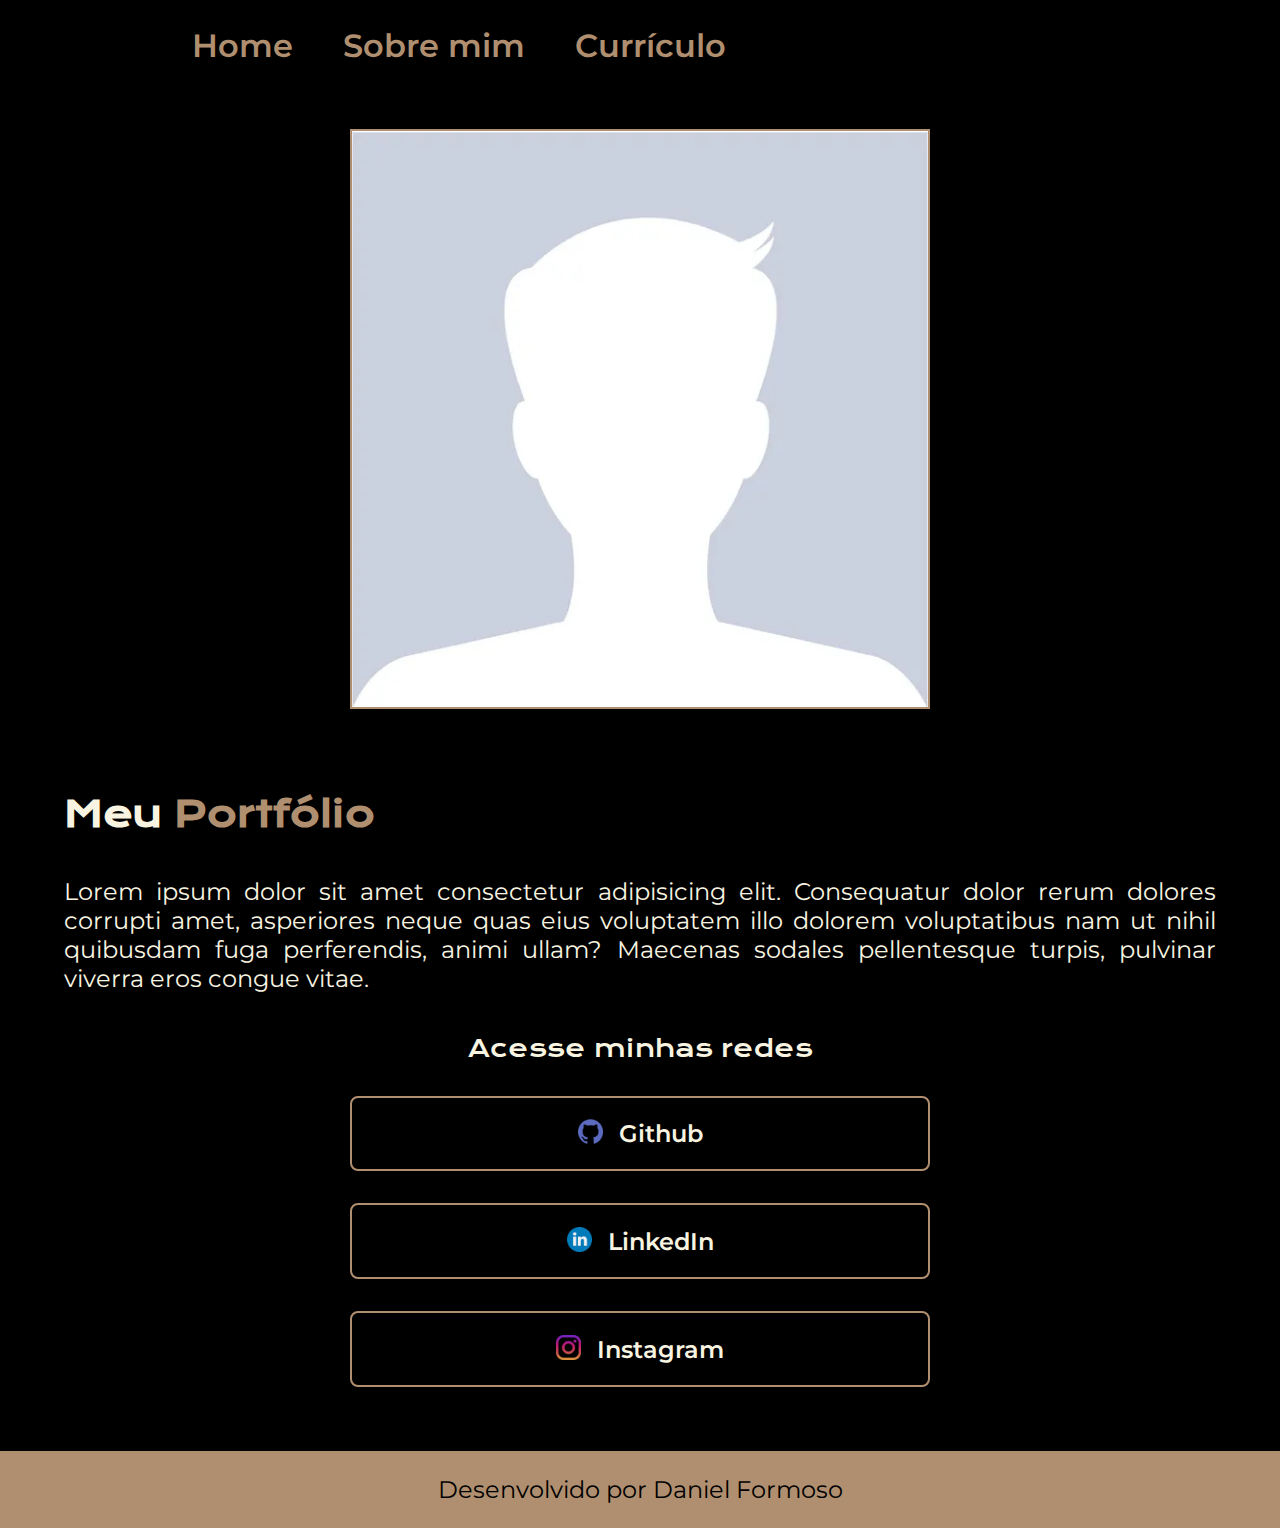
==== projeto_portfolio/index.html @ 9f738426 "Add files via upload" ====
<!DOCTYPE html>
<html lang="pt-br">
<head>
    <meta charset="UTF-8">
    <meta name="viewport" content="width=device-width, initial-scale=1.0">
    <title>Portifólio</title>
    <link rel="stylesheet" href="./styles/style.css">
    <link rel="stylesheet" href="./styles/header_footer.css">
</head>
<body>
    <header class="cabecalho">
        <nav class="cabecalho__menu">
            <a class="cabecalho__menu__link" href="">Home</a>
            <a class="cabecalho__menu__link" href="about.html">Sobre mim</a>
            <a class="cabecalho__menu__link" href="curriculo.html">Currículo</a>
        </nav>
    </header>

    <main class="apresentacao">
        <section class="apresentacao__conteudo">
            <h1 class="apresentacao__conteudo__titulo">Meu <strong class="destaque-titulo">Portfólio</strong></h1>
            <p class="apresentacao__conteudo__texto">
                Lorem ipsum dolor sit amet consectetur adipisicing elit. Consequatur dolor rerum dolores corrupti amet, asperiores neque quas eius voluptatem illo dolorem voluptatibus nam ut nihil quibusdam fuga perferendis, animi ullam? Maecenas sodales pellentesque turpis, pulvinar viverra eros congue vitae.
            </p>
            <div class="apresentacao__links">
                <h2 class="apresentacao__links__subtitulo">Acesse minhas redes</h2>
                <a class="apresentacao__links__navegacao" href="https://github.com/Daniel-Formoso">
                    <img class="apresentacao__links__link__logo" src="./assets/github.png" alt="Logo Github">
                    Github
                </a>
                <a class="apresentacao__links__navegacao" href="https://linkedin.com/in/daniel-formoso-7943271b5/">
                    <img class="apresentacao__links__link__logo" src="./assets/linkedin.png" alt="Logo LinkedIn">
                    LinkedIn
                </a>
                <a class="apresentacao__links__navegacao" href="#">
                    <img class="apresentacao__links__link__logo" src="./assets/instagram.png" alt="Logo Instagram">
                    Instagram
                </a>
            </div>
        </section>
        <img class="apresentacao__imagem" src="./assets/imagem.JPG" alt="Foto Daniel">
    </main>

    <footer class="rodape">
        <p>Desenvolvido por Daniel Formoso</p>
    </footer>
</body>
</html>
---- projeto_portfolio/styles/style.css ----
.destaque-titulo {
    color: var(--cor-terciaria);
}

.apresentacao {
    padding: 5% 15%;
    display: flex;
    justify-content: space-between;
    align-items: center;
    gap: 82px;
}

.apresentacao__conteudo {
    width: 50%;
    display: flex;
    flex-direction: column;
    gap: 40px;
}

.apresentacao__conteudo__titulo {
    font-size: 2.25rem;
    font-family: var(--fonte-primaria);
}

.apresentacao__conteudo__texto {
    font-size: 1.5rem;
    font-family: var(--fonte-secundaria);
    text-align: justify;
}

.apresentacao__links {
    display: flex;
    flex-direction: column;
    align-items: center;
    justify-content: space-between;
    gap: 32px;
}

.apresentacao__links__subtitulo {
    font-family:var(--fonte-primaria);
    font-weight: 400;
    font-size: 1.5rem;
}

.apresentacao__links__navegacao {
    display: flex;
    justify-content: center;
    gap: 16px;
    border: 2px solid var(--cor-terciaria);
    width: 50%;
    text-align: center;
    border-radius: 8px;
    font-size: 1.5rem;
    font-weight: 600;
    padding: 1.34rem 0;
    text-decoration: none;
    color: var(--cor-secundaria);
    font-family: var(--fonte-secundaria);
}

.apresentacao__links__link__logo {
    max-width: 30px;
    max-height: 25px;
}

.apresentacao__links__navegacao:hover {
    background-color: var(--cor-hover);
}

.apresentacao__imagem {
    width: 50%;
    border: 2px solid var(--cor-terciaria);
}


@media (max-width: 1290px){
    .apresentacao {
        flex-direction: column-reverse;
        padding: 5%;
    }

    .apresentacao__conteudo {
        width: auto;
    }

    .apresentacao__conteudo__curriculo {
        display: flex;
    }

}
---- projeto_portfolio/styles/header_footer.css ----
@import url('https://fonts.googleapis.com/css2?family=Krona+One&family=Montserrat:ital,wght@0,100..900;1,100..900&display=swap');

:root {
    --cor-primaria: #000000;
    --cor-secundaria: #F8F4E1;
    --cor-terciaria: #AF8F6F;
    --cor-hover:  #543310;

    --fonte-primaria:  "Krona One", sans-serif;
    --fonte-secundaria: "Montserrat", sans-serif;
}

* {
    margin: 0;
    padding: 0;
}

body {
    /* height: 100vh; */
    box-sizing: border-box;
    background-color: var(--cor-primaria);
    color: var(--cor-secundaria);
}

.cabecalho {
    /* padding: top right bottom left; */
    padding: 2% 0% 0% 15%
}

.cabecalho__menu {
    /* inicializar o flex-box */
    display: flex;
    gap: 80px;
}

.cabecalho__menu__link {
    text-decoration: none;
    font-family: var(--fonte-secundaria);
    font-size: 1.5rem;
    font-weight: 600;
    color: var(--cor-terciaria);  
}

.cabecalho__menu__link:hover {
    color: var(--cor-hover);
}

.rodape {
    text-align: center;
    padding: 1.5rem;
    background-color: var(--cor-terciaria);
    color: var(--cor-primaria);
    font-family: var(--fonte-secundaria);
    font-size: 1.5rem;
    font-weight: 400;
}


@media (max-width: 1200px) {
    .cabecalho {
        padding: 6%;
    }

    .cabecalho__menu {
        justify-content: center;
        gap: 15px;
    }

    .cabecalho__menu__link {
        font-size: 1rem;
    }
}

@media only screen and (min-width: 1024px) and (max-width: 1366px) {
    .cabecalho__menu {
        gap: 50px;
    }

    .cabecalho__menu__link {
        font-size: 2rem;
    }
}
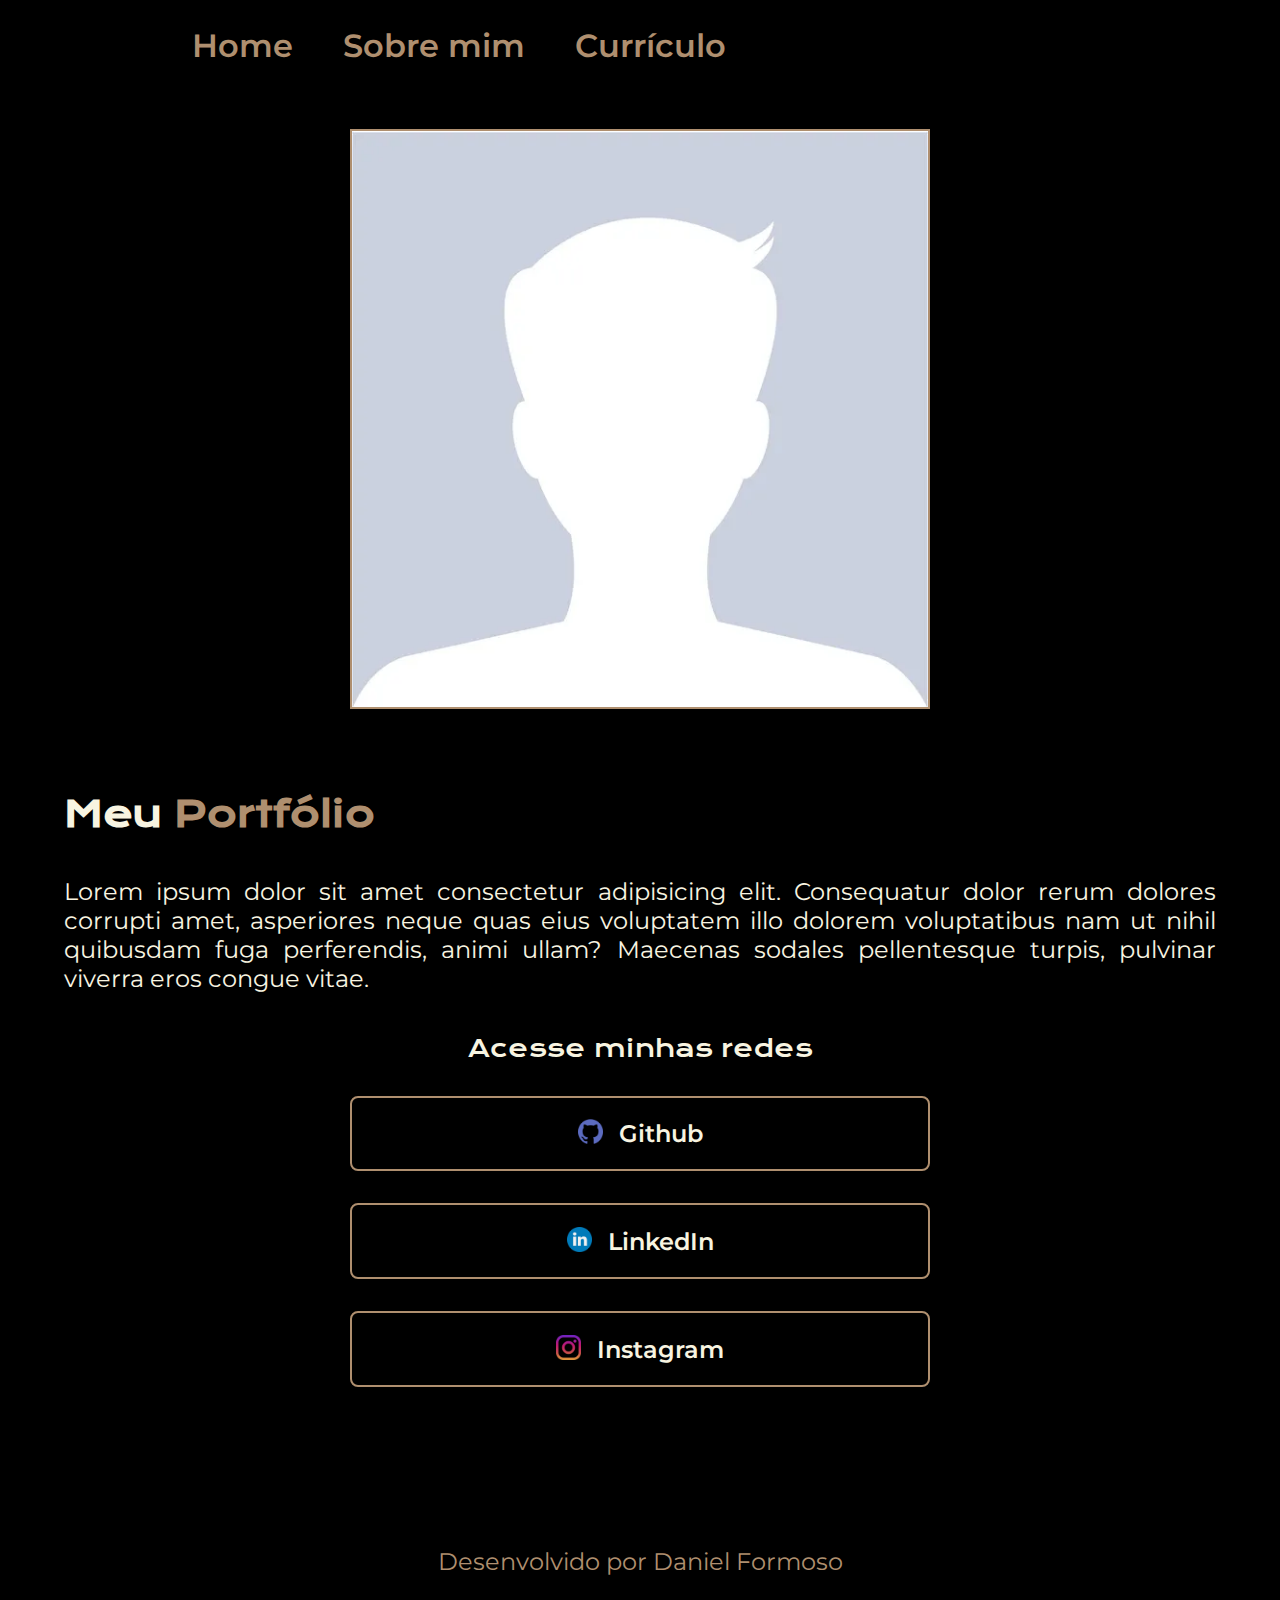
==== commit 8a7dcbad: "Add files via upload" ====
--- a/projeto_portfolio/index.html
+++ b/projeto_portfolio/index.html
@@ -42,7 +42,7 @@
     </main>
 
     <footer class="rodape">
-        <p>Desenvolvido por Daniel Formoso</p>
+        <p class="rodape__texto">Desenvolvido por Daniel Formoso</p>
     </footer>
 </body>
 </html>--- a/projeto_portfolio/styles/header_footer.css
+++ b/projeto_portfolio/styles/header_footer.css
@@ -45,7 +45,7 @@
     color: var(--cor-hover);
 }
 
-.rodape {
+/* .rodape {
     text-align: center;
     padding: 1.5rem;
     background-color: var(--cor-terciaria);
@@ -53,6 +53,41 @@
     font-family: var(--fonte-secundaria);
     font-size: 1.5rem;
     font-weight: 400;
+} */
+
+.rodape {
+    padding: 4em;
+    color: var(--cor-terciaria);
+    text-align: center;
+    font-family: var(--fonte-secundaria);
+    font-size: 1.5rem;
+    position: relative;
+    transition: background-color 0.5s ease;
+}
+
+.rodape__texto {
+    transition: color 0.3s ease;
+    position: relative;
+    overflow: hidden;
+}
+
+.rodape__texto::after {
+    content: "Desenvolvedor Front-end";
+    position: absolute;
+    top: 0;
+    left: 0;
+    right: 0;
+    opacity: 0;
+    transition: opacity 0.3s ease;
+    color: var(--cor-terciaria);
+}
+
+.rodape:hover .rodape__texto {
+     color: transparent;
+}
+
+.rodape:hover .rodape__texto::after {
+    opacity: 1;
 }
 
 
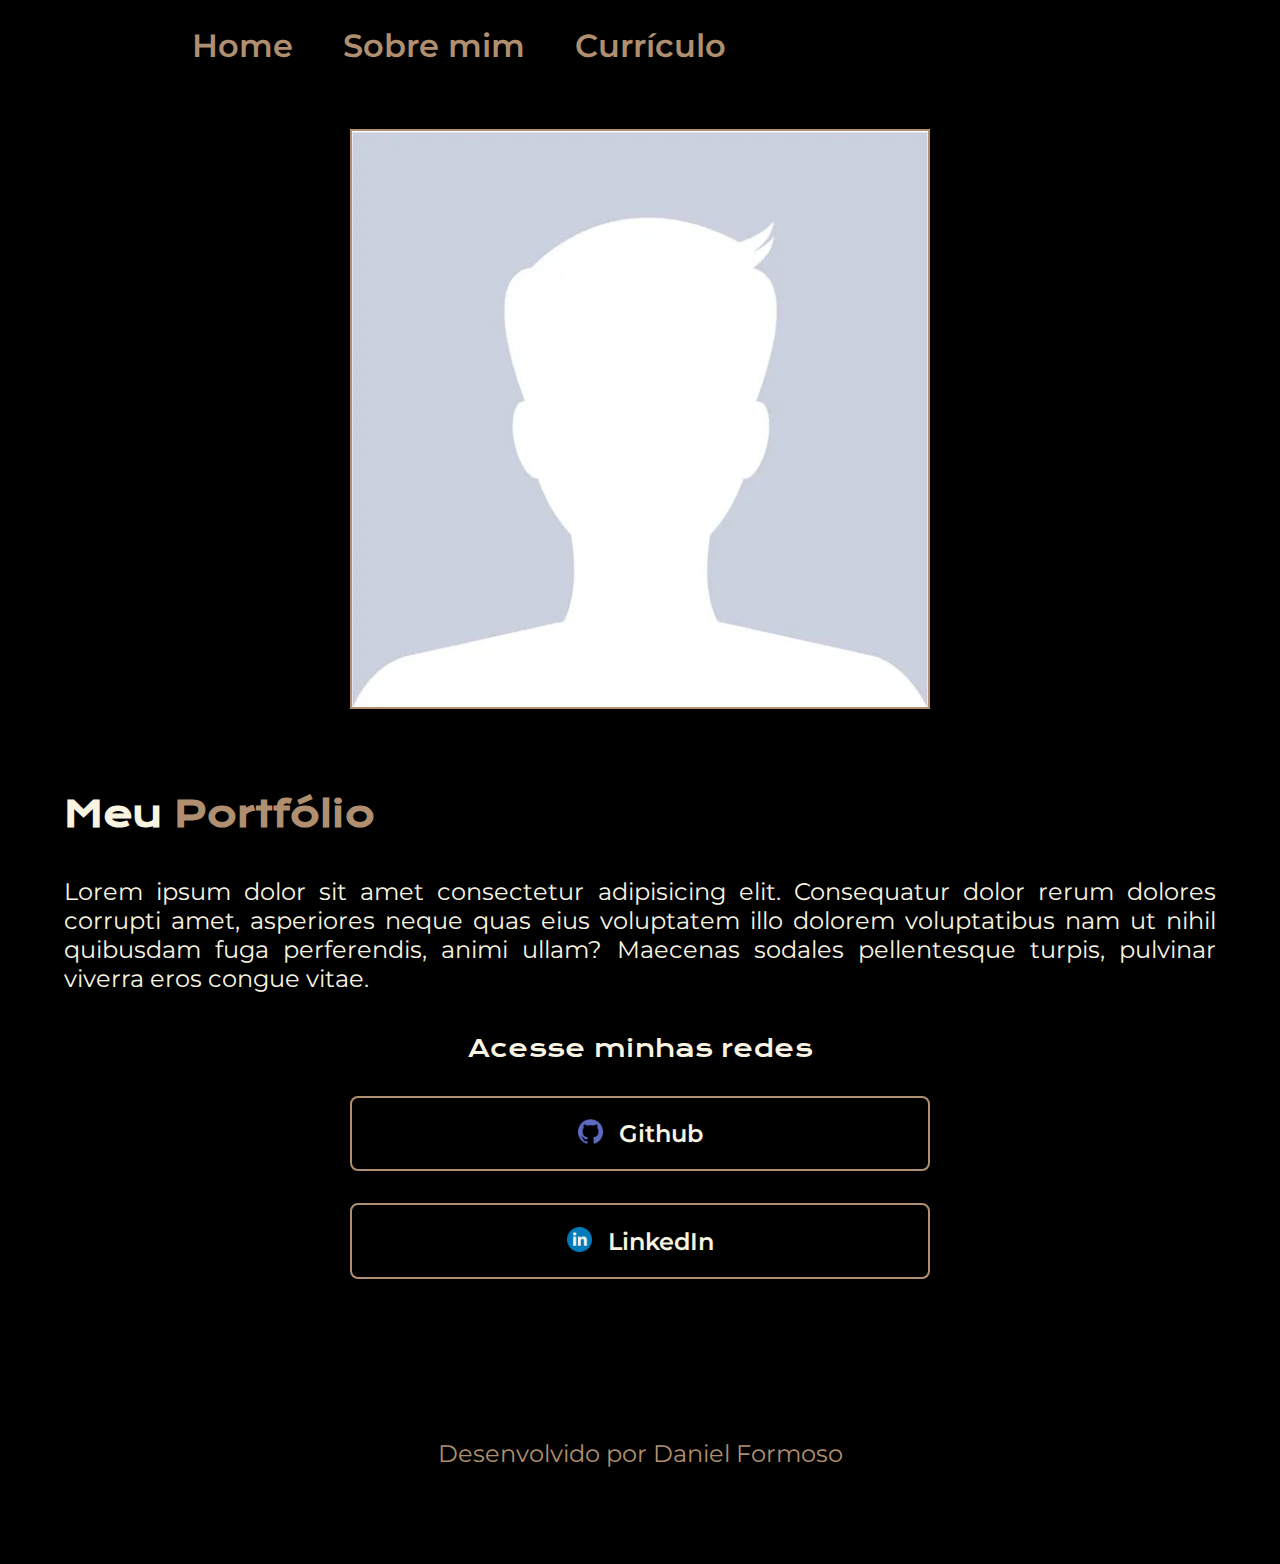
==== commit 0107a456: "Update index.html" ====
--- a/projeto_portfolio/index.html
+++ b/projeto_portfolio/index.html
@@ -32,10 +32,6 @@
                     <img class="apresentacao__links__link__logo" src="./assets/linkedin.png" alt="Logo LinkedIn">
                     LinkedIn
                 </a>
-                <a class="apresentacao__links__navegacao" href="#">
-                    <img class="apresentacao__links__link__logo" src="./assets/instagram.png" alt="Logo Instagram">
-                    Instagram
-                </a>
             </div>
         </section>
         <img class="apresentacao__imagem" src="./assets/imagem.JPG" alt="Foto Daniel">
@@ -45,4 +41,4 @@
         <p class="rodape__texto">Desenvolvido por Daniel Formoso</p>
     </footer>
 </body>
-</html>+</html>
